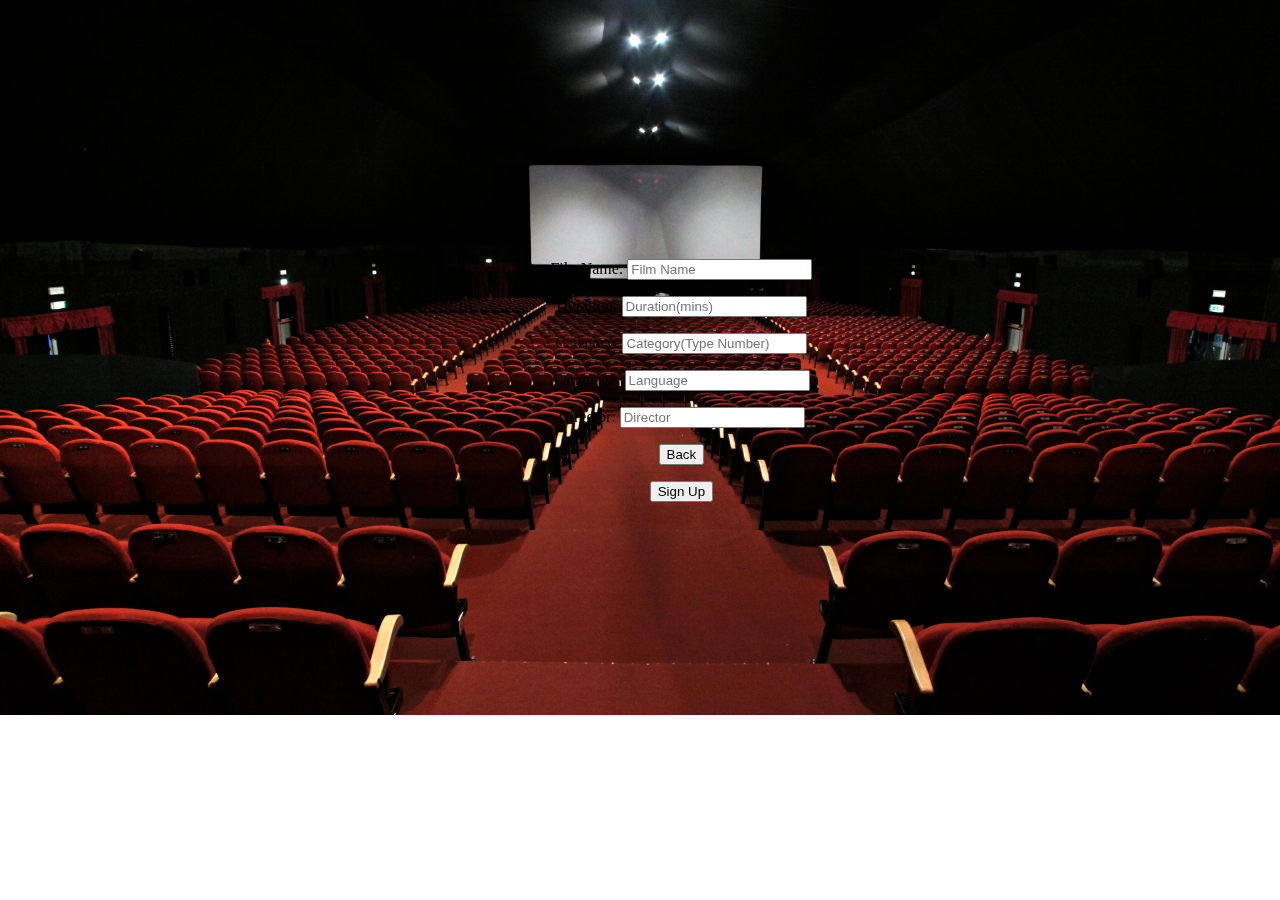
==== admiin.html @ 842e24cc "fix" ====
<!DOCTYPE html>
<html lang="en">
<head>
    <meta charset="UTF-8">
    <link rel="stylesheet" type="text/css" href="createaccount_style.css">
</head>
<body>
<form method="post" action="create.php" onsubmit="return validateForm()">
    <p>FilmName: <input type="text" name="filmname" id="filmname" placeholder="Film Name"></p>
    <p>Duration: <input type="text" name="duration" id="duration" placeholder="Duration(mins)"></p>
    <p>Category: <input type="text" name="category" id="category" placeholder="Category(Type Number)"></p>
    <p>Language: <input type="text" name="language" id="language" placeholder="Language"></p>
    <p>Director: <input type="text" name="director" id="director" placeholder="Director"></p>

    <p><input type="button" value="Back" onclick="location.href='index.html'" ></p>
    <p><input type="submit" value="Sign Up"></p>
</form>
<?php
/**
 * Created by PhpStorm.
 * User: xinlai
 * Date: 19-4-19
 * Time: 下午5:06
 */
>
</body>
</html>
---- createaccount_style.css ----
body{
    background:url("images/cinema.jpg") top center no-repeat;
    background-size:100%,100%;
}

form{
    display:inline-block;
    position:fixed;
    left:43%;
    top:27%;
    text-align:center;
}
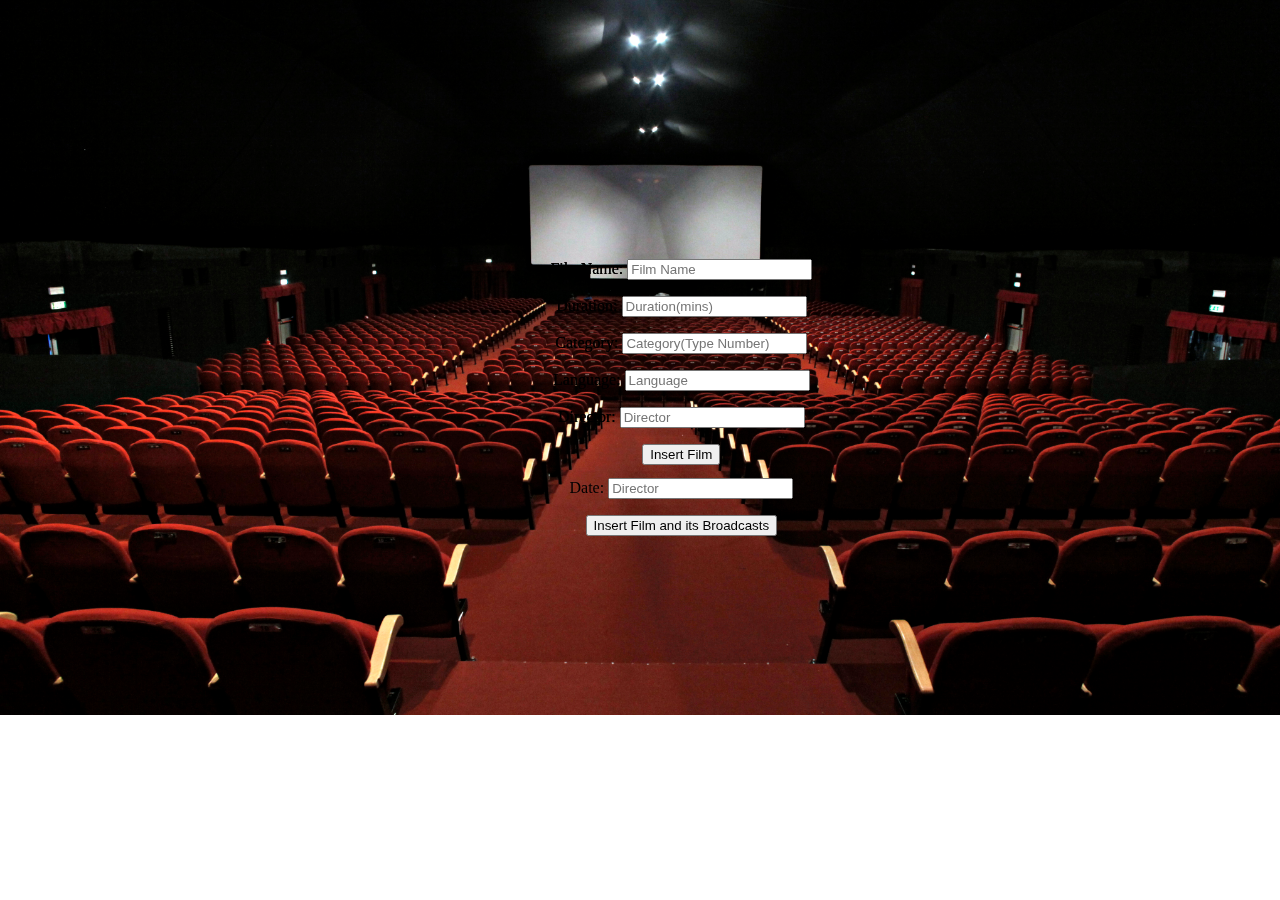
==== commit 09ff008d: "add" ====
--- a/admiin.html
+++ b/admiin.html
@@ -5,23 +5,24 @@
     <link rel="stylesheet" type="text/css" href="createaccount_style.css">
 </head>
 <body>
-<form method="post" action="create.php" onsubmit="return validateForm()">
+<form method="post" action="admin.php">
     <p>FilmName: <input type="text" name="filmname" id="filmname" placeholder="Film Name"></p>
     <p>Duration: <input type="text" name="duration" id="duration" placeholder="Duration(mins)"></p>
     <p>Category: <input type="text" name="category" id="category" placeholder="Category(Type Number)"></p>
     <p>Language: <input type="text" name="language" id="language" placeholder="Language"></p>
     <p>Director: <input type="text" name="director" id="director" placeholder="Director"></p>
-
-    <p><input type="button" value="Back" onclick="location.href='index.html'" ></p>
-    <p><input type="submit" value="Sign Up"></p>
+    <p id="Broadcast">Broadcasts:
+        <p>Date: <input type="text" name="director" id="director" placeholder="Director"></p>
+    </p>
+    <p><input type="submit" value="Insert Film and its Broadcasts"></p>
 </form>
-<?php
-/**
- * Created by PhpStorm.
- * User: xinlai
- * Date: 19-4-19
- * Time: 下午5:06
- */
->
+<form method="post" action="admin.php">
+    <p>FilmName: <input type="text" name="filmname" id="filmname" placeholder="Film Name"></p>
+    <p>Duration: <input type="text" name="duration" id="duration" placeholder="Duration(mins)"></p>
+    <p>Category: <input type="text" name="category" id="category" placeholder="Category(Type Number)"></p>
+    <p>Language: <input type="text" name="language" id="language" placeholder="Language"></p>
+    <p>Director: <input type="text" name="director" id="director" placeholder="Director"></p>
+    <p><input type="submit" value="Insert Film"></p>
+</form>
 </body>
 </html>